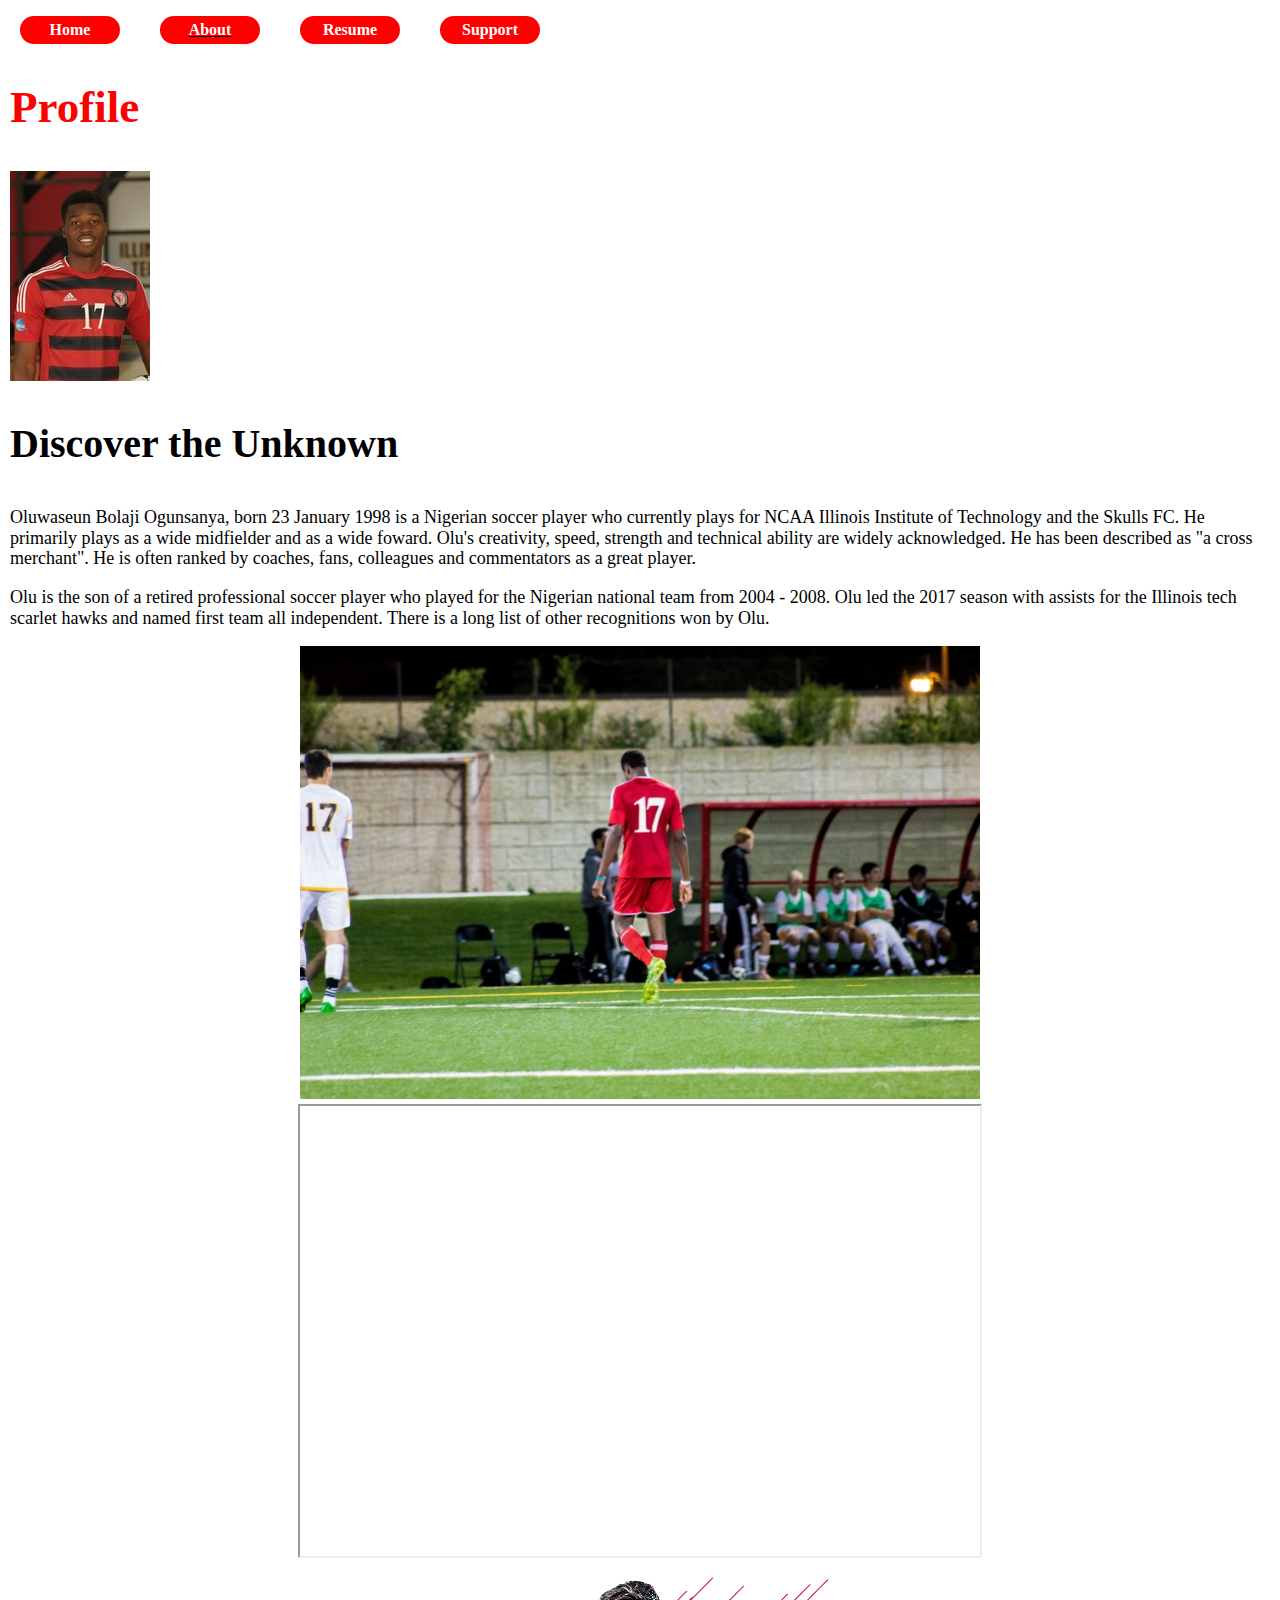
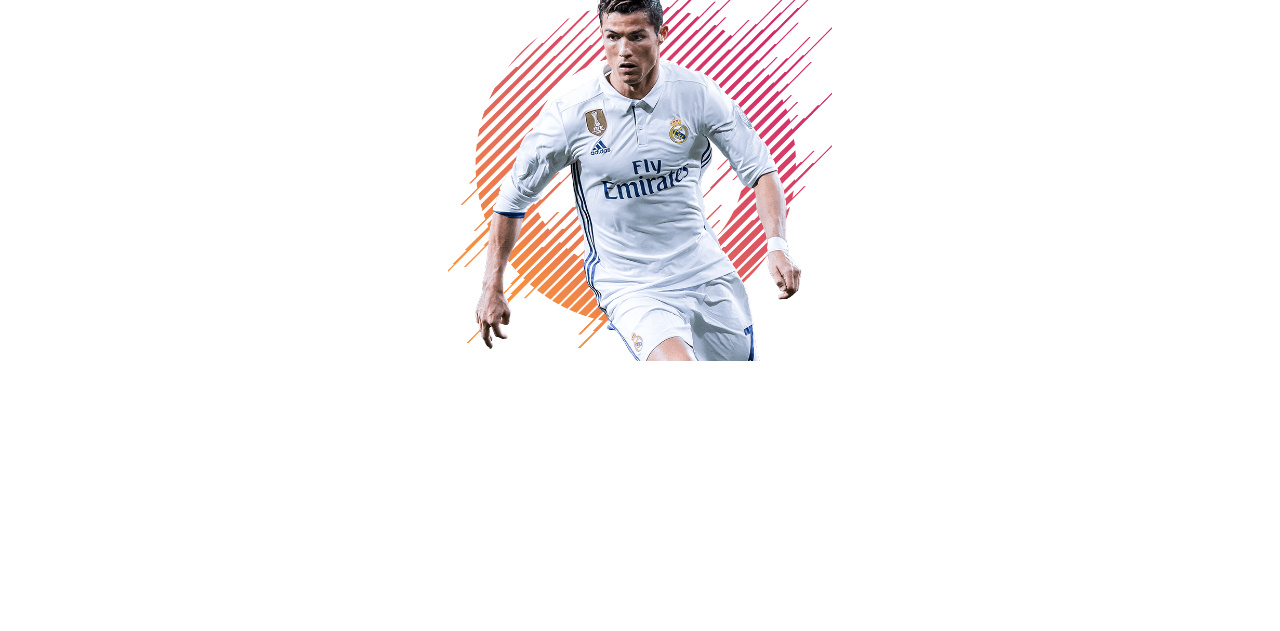
==== aboutme.html @ f6c2e813 "move the slider to the about page" ====
<!DOCTYPE html>
<html lang="en">
	<head>
		<meta charset="UTF-8">
		<title>Project 1 About</title>
		<link rel="stylesheet" href="cssstyles/normalize.css">
		<link rel="stylesheet" href="cssstyles/index.css">
		<script src="scripts/modernizr-2.6.1.min.js"></script>
		<script src="http://ajax.googleapis.com/ajax/libs/jquery/1.8.0/jquery.min.js"></script>
		<script src="lean-slider.js"></script>
		<link rel="stylesheet" href="lean-slider.css" type="text/css" />
    <link rel="stylesheet" href="sample-styles.css" type="text/css" />
	</head>

	<body>
	 <nav id="indexnav11">
		<ul>
			<li><a href="index.html" target="self">Home</a></li> 
			<li id="onpage"><a href="aboutme.html" target="self">About</a></li> 
			<li><a href="myresume.html" target="self">Resume</a></li> 
			<li><a href="mysupport.html" target="self">Support</a></li> 
		</ul>
	 </nav>  
		<section>
			<h2 id="pic"><strong>Profile</strong></h2>
			<img id="med" src="media/seun.jpg" alt="My picture"/>
			<h3 id="pics">Discover the Unknown</h3>
			<p id="pi">Oluwaseun Bolaji Ogunsanya, born 23 January 1998 is a Nigerian soccer player who currently plays for NCAA Illinois Institute of Technology and the Skulls FC. He primarily plays as a wide midfielder and as a wide foward. Olu's creativity, speed, strength and technical ability are widely acknowledged. He has been described as "a cross merchant". He is often ranked by coaches, fans, colleagues and commentators as a great player.</p>
			<p id="pi"> Olu is the son of a retired professional soccer player who played for the Nigerian national team from 2004 - 2008. Olu led the 2017 season with assists for the Illinois tech scarlet hawks and named first team all independent. There is a long list of other recognitions won by Olu. </p>
		</section>	

		<section>
		<img width="680" src="media/soccer01.jpg" alt="Second picture"/>
    <iframe allowfullscreen height="450" src="https://www.youtube.com/embed/h38C08nfYr0" width="680"></iframe>
    </section>
    		<div class="slider-wrapper">
			<div id="slider">
				<div class="slider1">
					<img src="media/ronaldo.png" title="Ronaldo" alt="Ronaldo" />
		  </div>
		  	<div class="slider2">
					<img src="media/mbappa.png" alt="Mbappa" />
		  </div>
		  	<div class="slider3">
					<img src="media/bruyne.png" alt="Bruyne" />
		  </div>
		  	<div class="slider4">
					<img src="media/hazard.png" alt="Hazard" />
		  </div>
		  	<div class="slider5">
					<img src="media/afcon.jpg" alt="what" />
		  </div>
		</div>
		<div id="slider-direction-nav"></div>
		<div id="slider-control-nav"></div>
   </div>




      <script type="text/javascript">
    $(document).ready(function() {
    	var slider = $('#slider').leanSlider({
    		directionNav: '#slider-direction-nav',
    		controlNav: '#slider-control-nav'
    	}) ;

    	$('#slider').click(function(evt){
    		alert('I was clicked');
    	})
    });
  </script>
	</body>
</html>
---- cssstyles/index.css ----
nav#indexnav ul {
	list-style-type: none;
	padding: 0;
	margin: 25;
	overflow: hidden;
}

nav#indexnav ul li {
	float: left;
	margin: 0 20px;
}

nav#indexnav ul li a {
	display: block;
	background-color: gray;
	color: #fff;
	font-weight: bold;
	text-decoration: none;
	text-align: center;
	width: 100px;
	padding: 5px 0px;
	border-radius: 30px; 
}

nav#indexnav ul li a:hover{
	background-color: orange;
}

nav#indexnav #onpage{
  text-decoration: underline;
}

#yel{
  font-family: cursive;
  text-align: center;
  font-size: 45px;
  color: orange;
}

#di{
  font-family:'Brush Script MT', cursive;
  text-align:  center;
  font-size: 40px;
  color: gray;
}

body{
		text-align: center;
}

nav#indexnav11 ul {
	list-style-type: none;
	padding: 0;
	margin: 25;
	overflow: hidden;
}

nav#indexnav11 ul li {
	float: left;
	margin: 0 20px;
}

nav#indexnav11 ul li a {
	display: block;
	background-color: red ;
	color: #fff;
	font-weight: bold;
	text-decoration: none;
	text-align: center;
	width: 100px;
	padding: 5px 0px;
	border-radius: 30px; 
}

nav#indexnav11 ul li a:hover{
	background-color: black;
}

nav#indexnav11 #onpage{
  text-decoration: underline;
}


#pic{
	text-align: left;
  font-family: cursive;
  text-align: left;
  font-size: 45px;
  color: red;
  padding: 0px 10px;
}

#med{
	display: block;
	margin-right: auto;
	padding: 0px 10px;
}

#pics{
  font-family:'Brush Script MT', cursive;
  text-align:  left;
  font-size: 40px;
  color: black;
  padding: 0px 10px;
}

#pi{
	font-family:'Vardana';
	 font-size: 18px;
	 text-align: left;
	 padding: 0px 10px;
}

#cur{
  font-family: cursive;
  text-align: center;
  font-size: 45px;
  color: orange;
}

#info{
	 font-family:'Vardana';
	 font-size: 18px;
	 text-align: center;
}

#wel{
  font-family: cursive;
  text-align: center;
  font-size: 45px;
  color: red;
}

#we{
  font-family:'Brush Script MT', cursive;
  text-align:  center;
  font-size: 40px;
  color: black;
}

#lets{
	float: right;
}
---- lean-slider.css ----
/*
 * Lean Slider v1.0.1
 * http://dev7studios.com/lean-slider
 *
 * Copyright 2012, Dev7studios
 * Free to use and abuse under the MIT license.
 * http://www.opensource.org/licenses/mit-license.php
 */

.lean-slider {
    position: relative;
    *zoom: 1;
}
.lean-slider:before,
.lean-slider:after {
    content: " ";
    display: table;
}
.lean-slider:after {
    clear: both;
}

.lean-slider-slide {
    float: left;
    width: 100%;
    margin-right: -100%;
    display: none;
}
.lean-slider-slide.current { display: block; }
---- sample-styles.css ----
/*
 * Lean Slider Sample Styles
 * http://dev7studios.com/lean-slider
 */
 

.lean-slider-slide {
    display: block;
    position: relative;
    opacity: 0;
    -webkit-transition: opacity 0.6s linear;
    -moz-transition: opacity 0.6s linear;
    -ms-transition: opacity 0.6s linear;
    -o-transition: opacity 0.6s linear;
    transition: opacity 0.6s linear;
}
.lean-slider-slide.current { opacity: 1; }
.lean-slider-slide img { 
    width: 30%; 
}

#slider-direction-nav {
    position: absolute;
    left: 0;
    top: 47%;
    width: 100%;
    -webkit-transition: opacity 0.2s linear;
    -moz-transition: opacity 0.2s linear;
    -ms-transition: opacity 0.2s linear;
    -o-transition: opacity 0.2s linear;
    transition: opacity 0.2s linear;
    opacity: 0.2;
}
.slider-wrapper:hover #slider-direction-nav { opacity: 1; }
#slider-direction-nav a {
    float: right;
    display: block;
    width: 26px;
    height: 107px;
    background: url(media/arrow.png) no-repeat 0 0;
    text-indent: -9999px;
}
#slider-direction-nav .lean-slider-next {
    float: left;
    background-position: 100% 0;
}

#slider-control-nav {
    position: absolute;
    left: 0;
    bottom: 10px;
    width: 100%;
    text-align: center;
    -webkit-transition: opacity 0.2s linear;
    -moz-transition: opacity 0.2s linear;
    -ms-transition: opacity 0.2s linear;
    -o-transition: opacity 0.2s linear;
    transition: opacity 0.2s linear;
    opacity: 0.2;
}
.slider-wrapper:hover #slider-control-nav { opacity: 1; }
#slider-control-nav  {
    width: 14px;
    height: 104px;
    background: url(media/arrow.png) no-repeat 0 0;
    text-indent: -9999px;
    margin: 0 3px;
    -webkit-transition: none;
    -moz-transition: none;
    -ms-transition: none;
    -o-transition: none;
    transition: none;
}
#slider-control-nav a.active { background-position: 100% 0; }

/* Smartphones (portrait and landscape) ----------- */
@media only screen 
and (min-device-width : 320px) 
and (max-width : 480px) {

    #slider-direction-nav,
	#slider-control-nav { opacity: 1; }

}

/* iPads (portrait and landscape) ----------- */
@media only screen 
and (min-device-width : 768px) 
and (max-device-width : 1024px) {
	
	#slider-direction-nav,
	#slider-control-nav { opacity: 1; }

}
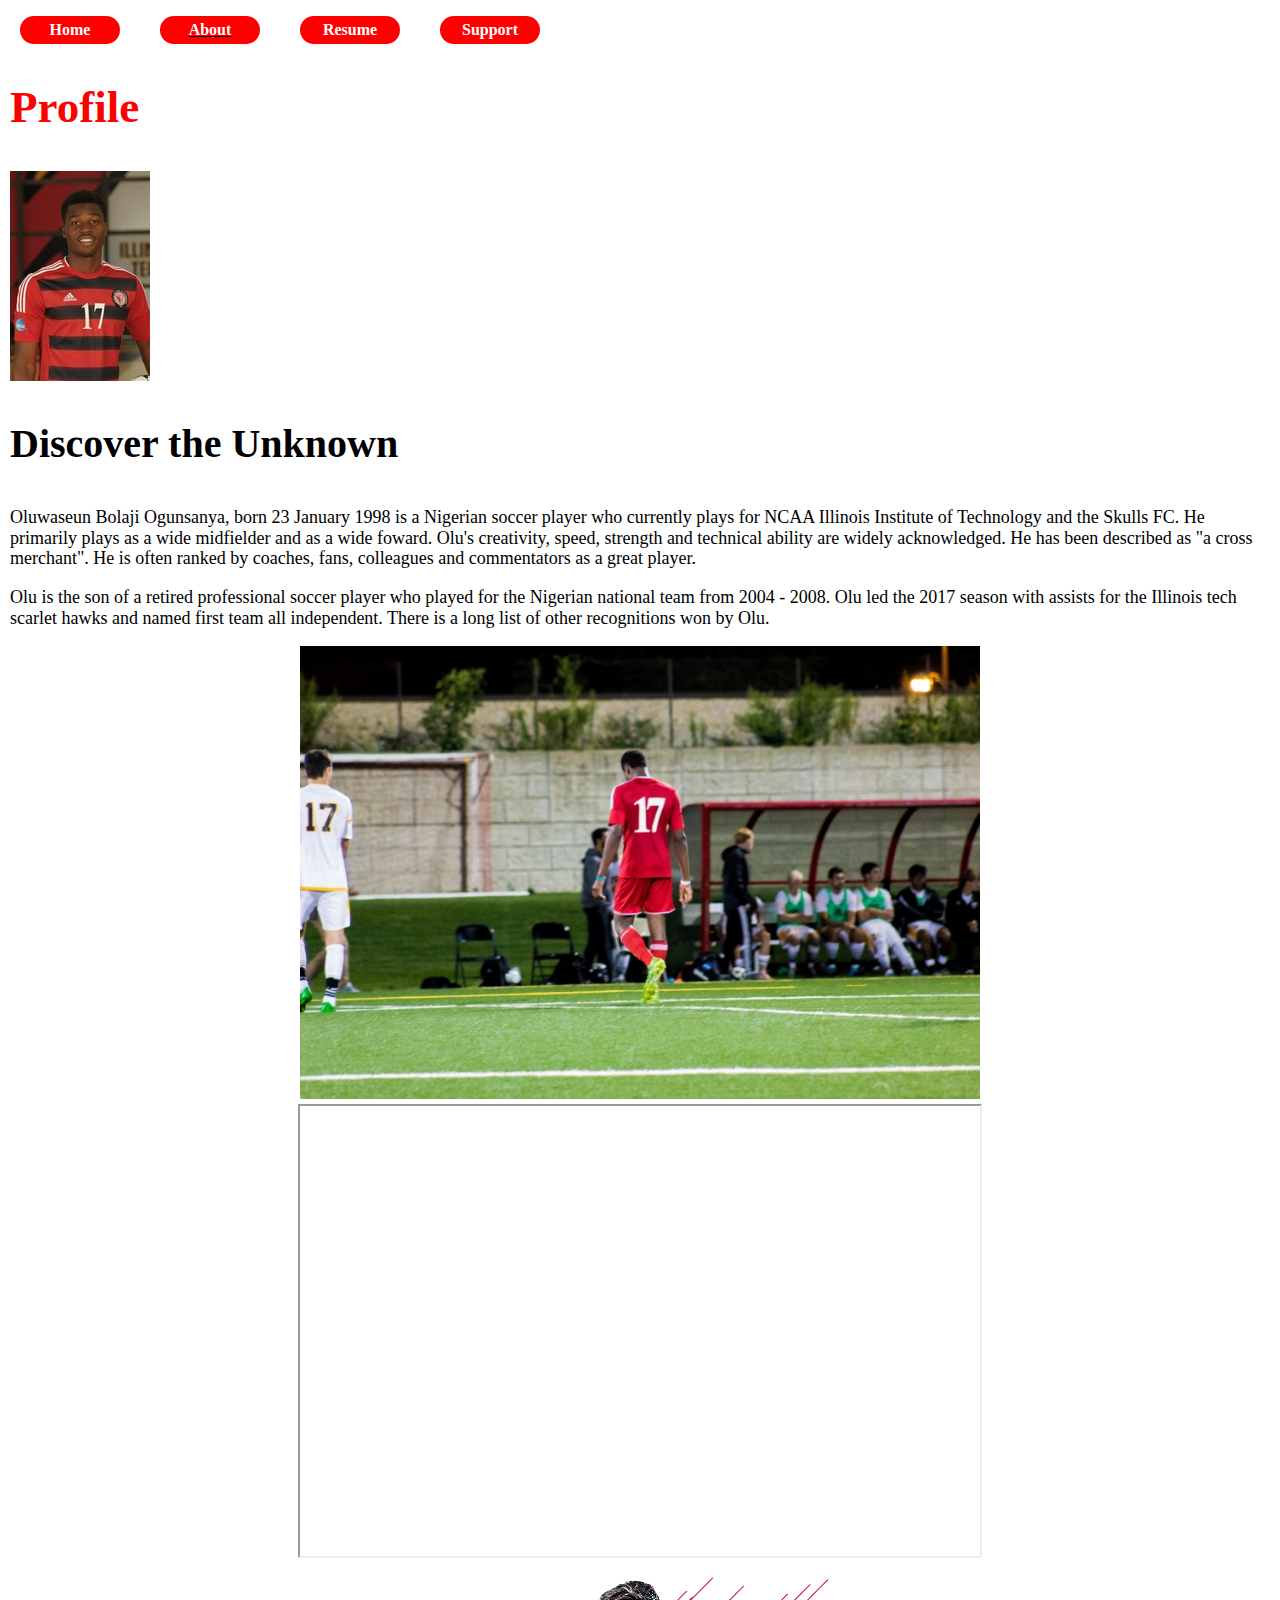
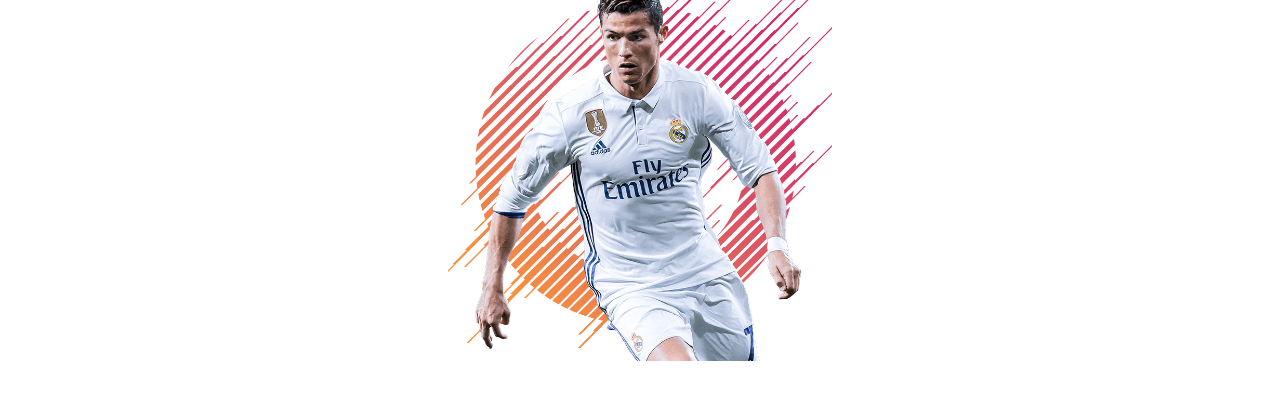
==== commit 7656b5af: "included image" ====
--- a/aboutme.html
+++ b/aboutme.html
@@ -36,7 +36,10 @@
     		<div class="slider-wrapper">
 			<div id="slider">
 				<div class="slider1">
-					<img src="media/ronaldo.png" title="Ronaldo" alt="Ronaldo" />
+					<img src="media/ronaldo.png" alt="Ronaldo" />
+		  </div>
+		  <div class="slider5">
+					<img src="media/neymar.png" alt="Neymar" />
 		  </div>
 		  	<div class="slider2">
 					<img src="media/mbappa.png" alt="Mbappa" />
@@ -46,9 +49,6 @@
 		  </div>
 		  	<div class="slider4">
 					<img src="media/hazard.png" alt="Hazard" />
-		  </div>
-		  	<div class="slider5">
-					<img src="media/afcon.jpg" alt="what" />
 		  </div>
 		</div>
 		<div id="slider-direction-nav"></div>
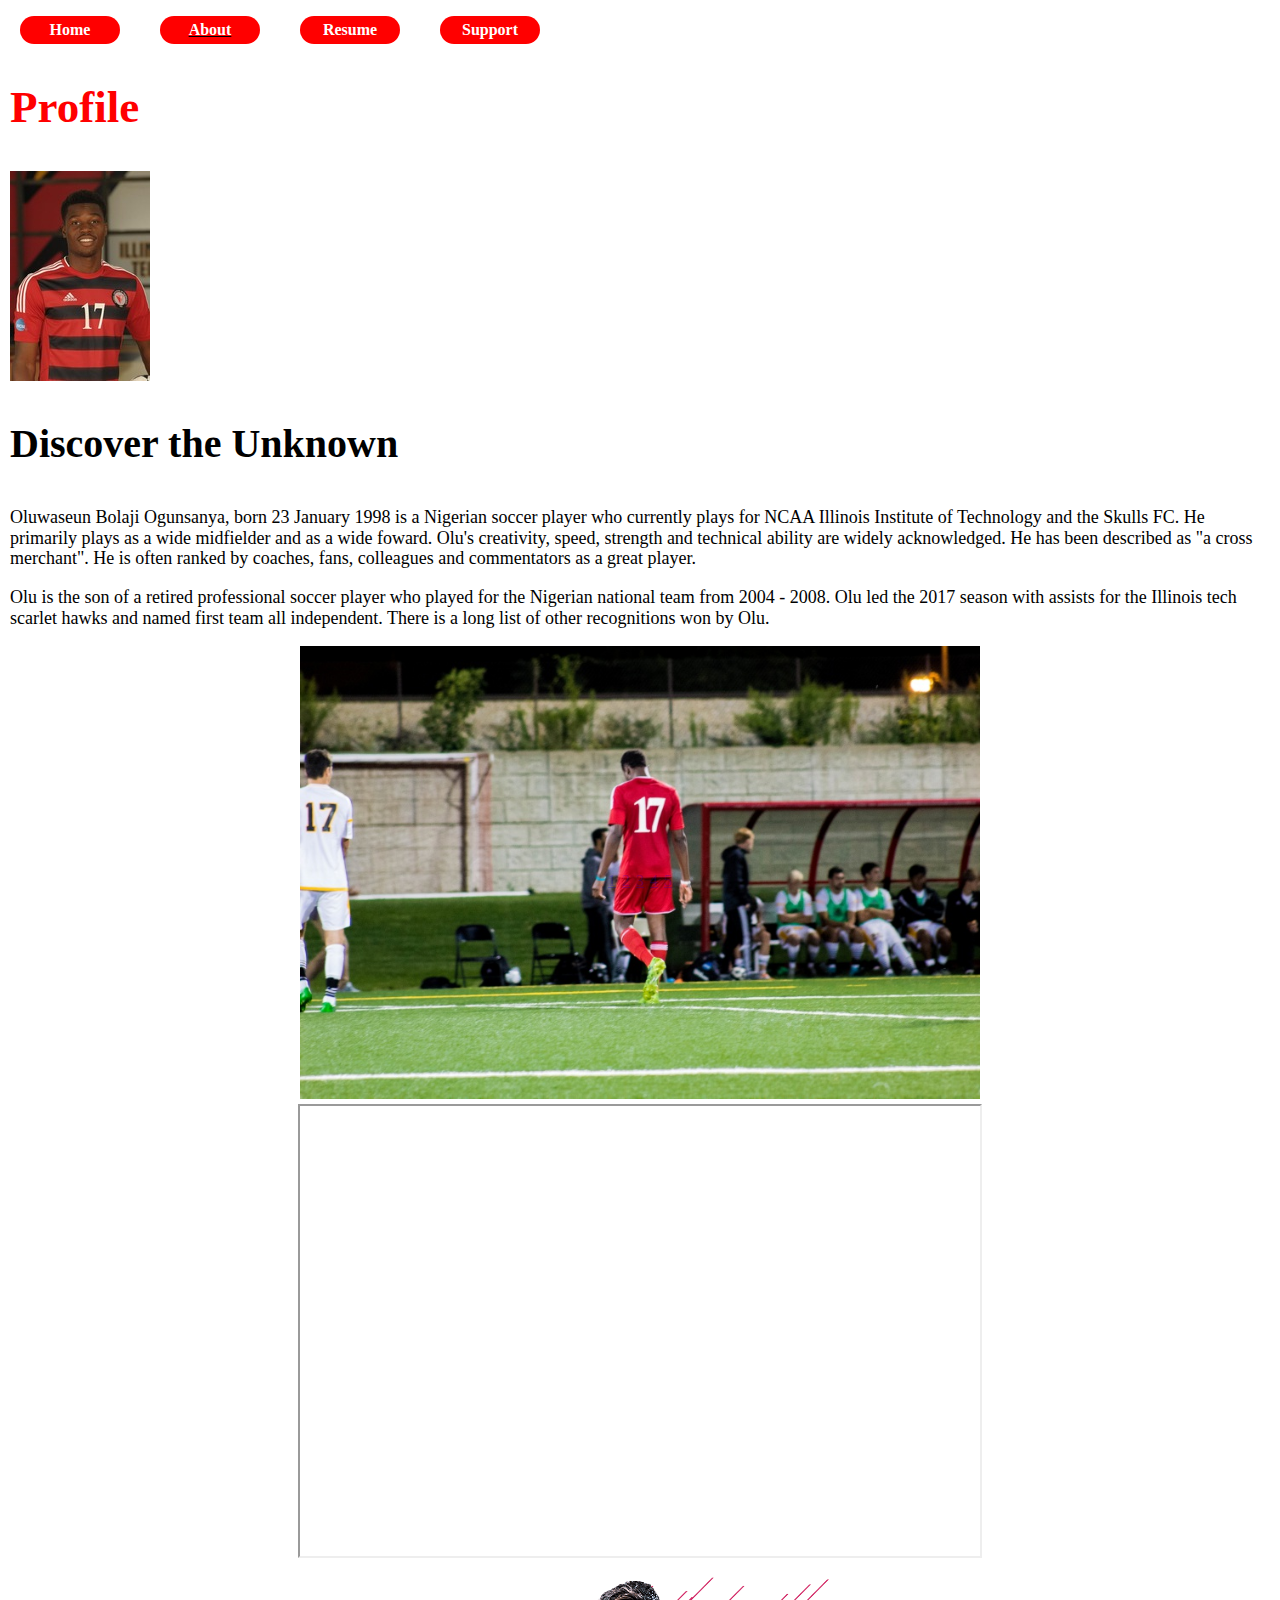
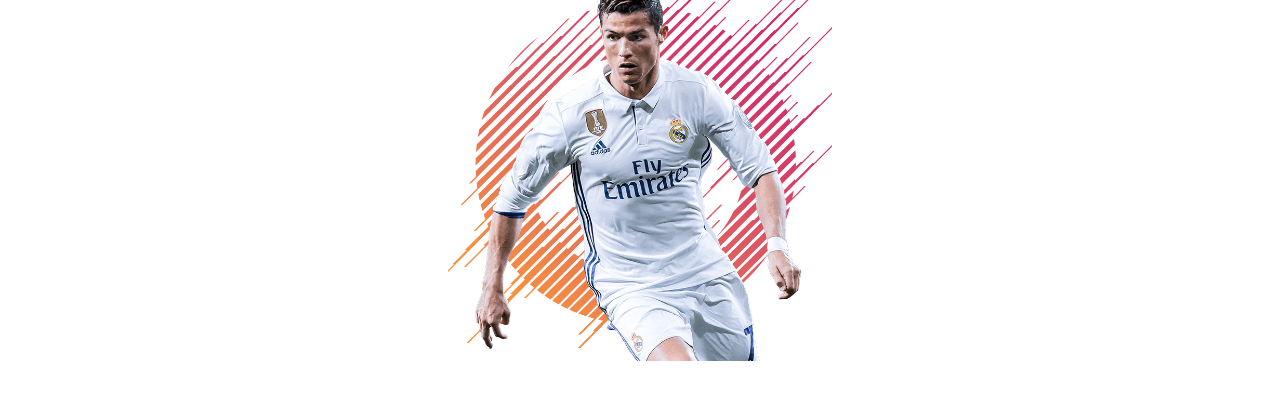
==== commit 5e4cf627: "Added css to the nav to change shape on hover" ====
--- a/aboutme.html
+++ b/aboutme.html
@@ -36,19 +36,19 @@
     		<div class="slider-wrapper">
 			<div id="slider">
 				<div class="slider1">
-					<img src="media/ronaldo.png" alt="Ronaldo" />
+					<img src="media/ronaldo.png" title="Ronaldo" alt="Ronaldo" />
 		  </div>
-		  <div class="slider5">
-					<img src="media/neymar.png" alt="Neymar" />
-		  </div>
-		  	<div class="slider2">
-					<img src="media/mbappa.png" alt="Mbappa" />
+		  <div class="slider2">
+					<img src="media/neymar.png" title="Neymar" alt="Neymar" />
 		  </div>
 		  	<div class="slider3">
-					<img src="media/bruyne.png" alt="Bruyne" />
+					<img src="media/mbappa.png" title="Mbappe" alt="Mbappa" />
 		  </div>
 		  	<div class="slider4">
-					<img src="media/hazard.png" alt="Hazard" />
+					<img src="media/bruyne.png" title="Bruyne" alt="Bruyne" />
+		  </div>
+		  	<div class="slider5">
+					<img src="media/hazard.png" title="Hazard" alt="Hazard" />
 		  </div>
 		</div>
 		<div id="slider-direction-nav"></div>
@@ -56,9 +56,7 @@
    </div>
 
 
-
-
-      <script type="text/javascript">
+    <script type="text/javascript">
     $(document).ready(function() {
     	var slider = $('#slider').leanSlider({
     		directionNav: '#slider-direction-nav',
--- a/cssstyles/index.css
+++ b/cssstyles/index.css
@@ -24,11 +24,15 @@
 
 nav#indexnav ul li a:hover{
 	background-color: orange;
+	transition-property: background color, width;
+	transition-duration: 1.2s;
+	-webkit-transform: scale(1.1) skewX(24deg);
 }
 
 nav#indexnav #onpage{
   text-decoration: underline;
 }
+
 
 #yel{
   font-family: cursive;
@@ -74,6 +78,9 @@
 
 nav#indexnav11 ul li a:hover{
 	background-color: black;
+	transition-property: background color, width;
+	transition-duration: 1.2s;
+	-webkit-transform: scale(1.1) skewX(24deg);
 }
 
 nav#indexnav11 #onpage{
--- a/sample-styles.css
+++ b/sample-styles.css
@@ -3,7 +3,8 @@
  * http://dev7studios.com/lean-slider
  */
  
-
+#slider img {
+}
 .lean-slider-slide {
     display: block;
     position: relative;
@@ -59,7 +60,7 @@
     opacity: 0.2;
 }
 .slider-wrapper:hover #slider-control-nav { opacity: 1; }
-#slider-control-nav  {
+#slider-control-nav a {
     width: 14px;
     height: 104px;
     background: url(media/arrow.png) no-repeat 0 0;
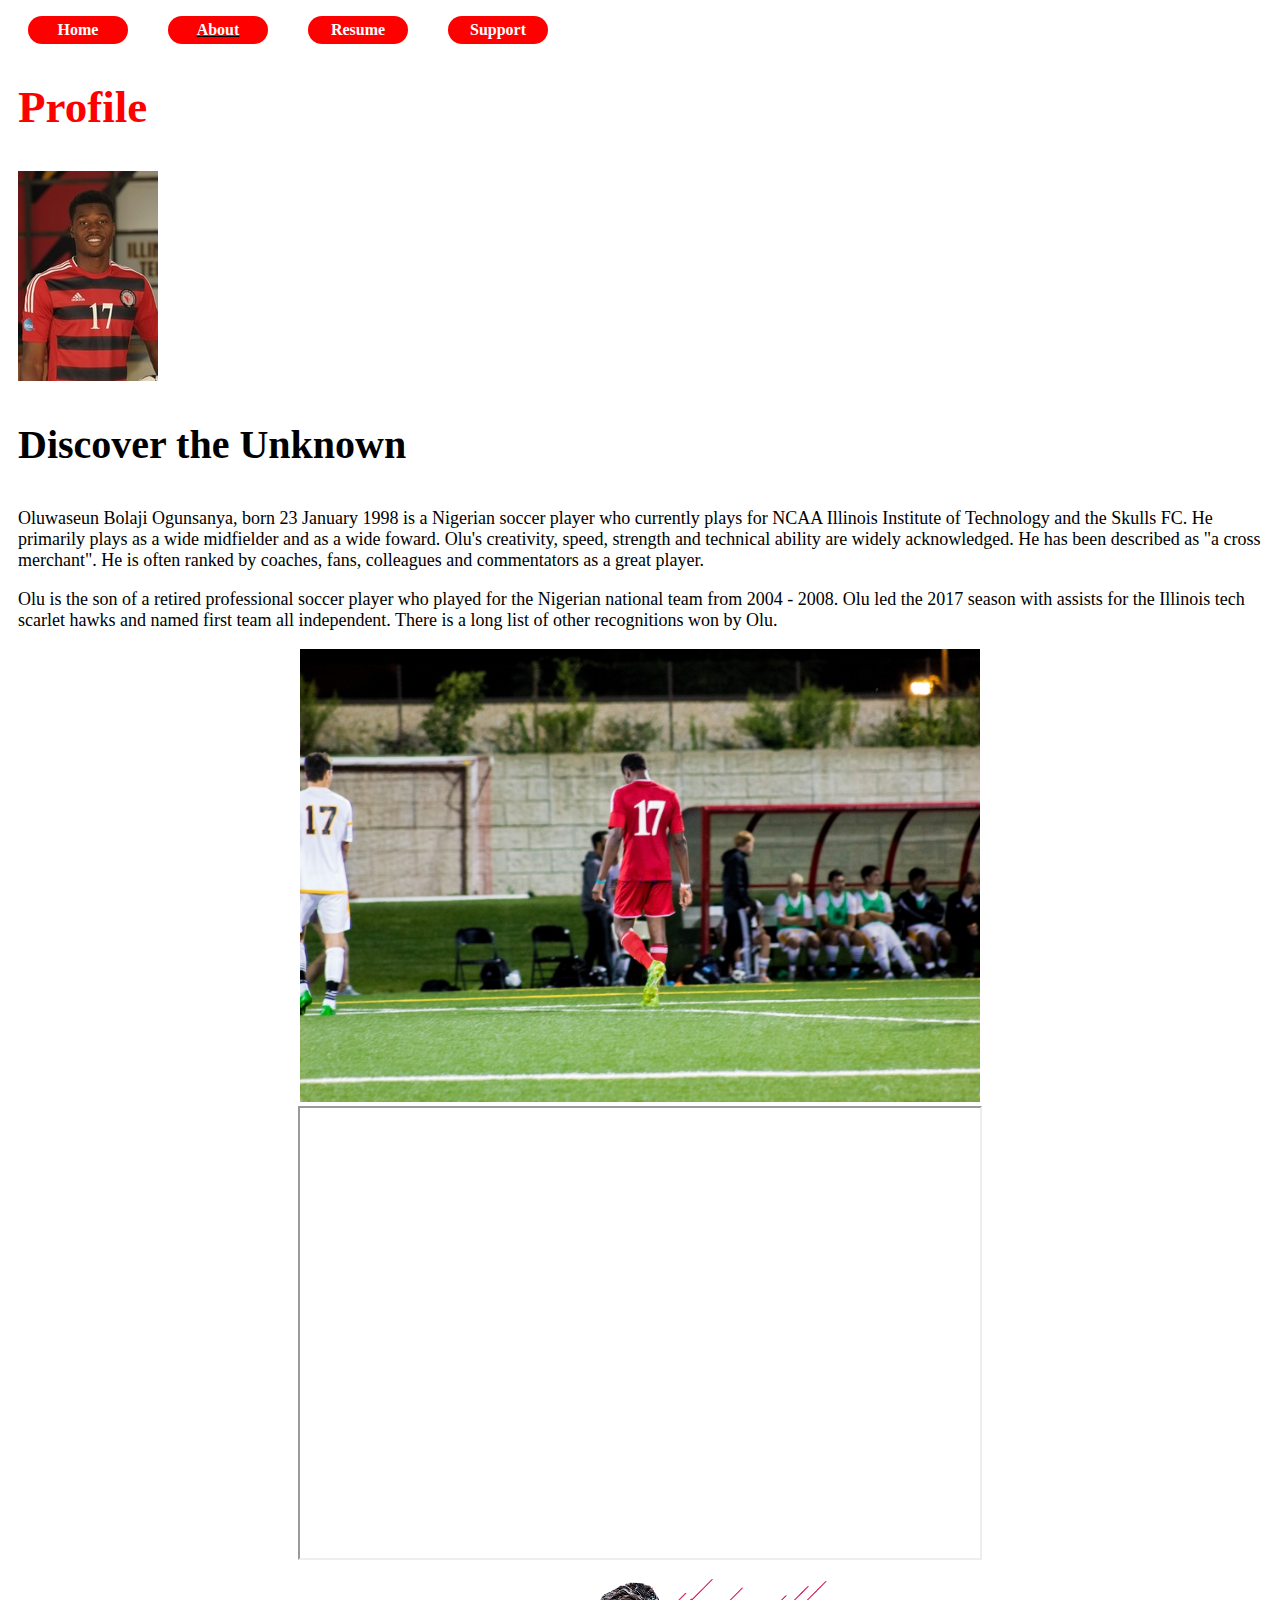
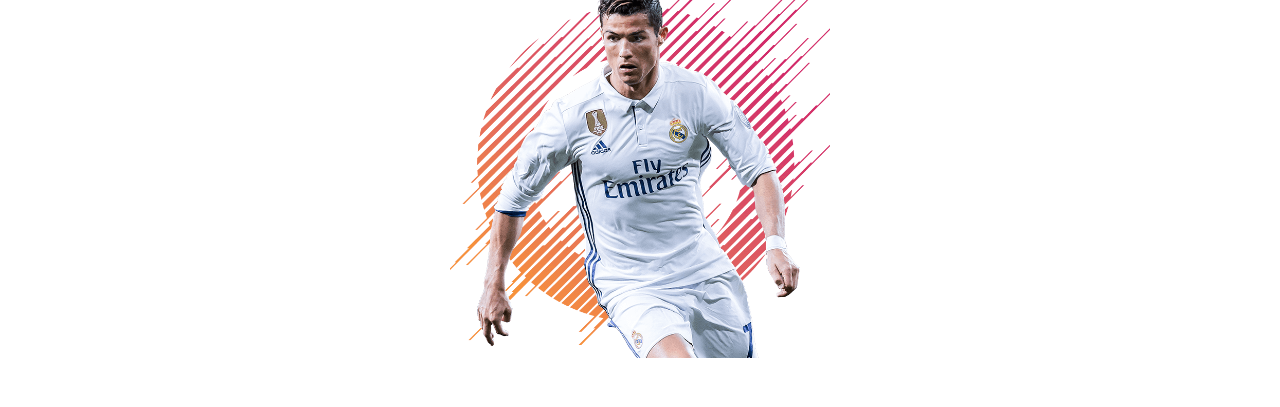
==== commit 4834f479: "deleting the normalize css to see if that is the problem" ====
--- a/aboutme.html
+++ b/aboutme.html
@@ -1,74 +1,66 @@
 <!DOCTYPE html>
 <html lang="en">
-	<head>
-		<meta charset="UTF-8">
-		<title>Project 1 About</title>
-		<link rel="stylesheet" href="cssstyles/normalize.css">
-		<link rel="stylesheet" href="cssstyles/index.css">
-		<script src="scripts/modernizr-2.6.1.min.js"></script>
-		<script src="http://ajax.googleapis.com/ajax/libs/jquery/1.8.0/jquery.min.js"></script>
-		<script src="lean-slider.js"></script>
-		<link rel="stylesheet" href="lean-slider.css" type="text/css" />
-    <link rel="stylesheet" href="sample-styles.css" type="text/css" />
-	</head>
+<head>
+  <meta charset="UTF-8">
+  <title>Project 1 About</title>
+  <link href="cssstyles/index.css" rel="stylesheet">
+  <script src="scripts/modernizr-2.6.1.min.js">
+  </script>
+  <script src="http://ajax.googleapis.com/ajax/libs/jquery/1.8.0/jquery.min.js">
+  </script>
+  <script src="scripts/lean-slider.js">
+  </script>
+  <link href="cssstyles/lean-slider.css" rel="stylesheet" type="text/css">
+  <link href="cssstyles/sample-styles.css" rel="stylesheet" type="text/css">
+</head>
+<body>
+  <nav id="indexnav11">
+    <ul>
+      <li>
+        <a href="index.html" target="self">Home</a>
+      </li>
+      <li id="onpage">
+        <a href="aboutme.html" target="self">About</a>
+      </li>
+      <li>
+        <a href="myresume.html" target="self">Resume</a>
+      </li>
+      <li>
+        <a href="mysupport.html" target="self">Support</a>
+      </li>
+    </ul>
+  </nav>
+  <section>
+    <h2 id="pic"><strong>Profile</strong></h2><img alt="My picture" id="med" src="media/seun.jpg">
+    <h3 id="pics">Discover the Unknown</h3>
+    <p id="pi">Oluwaseun Bolaji Ogunsanya, born 23 January 1998 is a Nigerian soccer player who currently plays for NCAA Illinois Institute of Technology and the Skulls FC. He primarily plays as a wide midfielder and as a wide foward. Olu's creativity, speed, strength and technical ability are widely acknowledged. He has been described as "a cross merchant". He is often ranked by coaches, fans, colleagues and commentators as a great player.</p>
+    <p id="pi">Olu is the son of a retired professional soccer player who played for the Nigerian national team from 2004 - 2008. Olu led the 2017 season with assists for the Illinois tech scarlet hawks and named first team all independent. There is a long list of other recognitions won by Olu.</p>
+  </section>
+  <section>
+    <img alt="Second picture" src="media/soccer01.jpg" width="680"> <iframe allowfullscreen height="450" src="https://www.youtube.com/embed/h38C08nfYr0" width="680"></iframe>
+  </section>
+  <div class="slider-wrapper">
+    <div id="slider">
+      <div class="slider1"><img alt="Ronaldo" src="media/ronaldo.png" title="Ronaldo"></div>
+      <div class="slider2"><img alt="Neymar" src="media/neymar.png" title="Neymar"></div>
+      <div class="slider3"><img alt="Mbappa" src="media/mbappa.png" title="Mbappe"></div>
+      <div class="slider4"><img alt="Bruyne" src="media/bruyne.png" title="Bruyne"></div>
+      <div class="slider5"><img alt="Hazard" src="media/hazard.png" title="Hazard"></div>
+    </div>
+    <div id="slider-direction-nav"></div>
+    <div id="slider-control-nav"></div>
+  </div>
+  <script type="text/javascript">
+    $(document).ready(function() {
+        var slider = $('#slider').leanSlider({
+            directionNav: '#slider-direction-nav',
+            controlNav: '#slider-control-nav'
+        }) ;
 
-	<body>
-	 <nav id="indexnav11">
-		<ul>
-			<li><a href="index.html" target="self">Home</a></li> 
-			<li id="onpage"><a href="aboutme.html" target="self">About</a></li> 
-			<li><a href="myresume.html" target="self">Resume</a></li> 
-			<li><a href="mysupport.html" target="self">Support</a></li> 
-		</ul>
-	 </nav>  
-		<section>
-			<h2 id="pic"><strong>Profile</strong></h2>
-			<img id="med" src="media/seun.jpg" alt="My picture"/>
-			<h3 id="pics">Discover the Unknown</h3>
-			<p id="pi">Oluwaseun Bolaji Ogunsanya, born 23 January 1998 is a Nigerian soccer player who currently plays for NCAA Illinois Institute of Technology and the Skulls FC. He primarily plays as a wide midfielder and as a wide foward. Olu's creativity, speed, strength and technical ability are widely acknowledged. He has been described as "a cross merchant". He is often ranked by coaches, fans, colleagues and commentators as a great player.</p>
-			<p id="pi"> Olu is the son of a retired professional soccer player who played for the Nigerian national team from 2004 - 2008. Olu led the 2017 season with assists for the Illinois tech scarlet hawks and named first team all independent. There is a long list of other recognitions won by Olu. </p>
-		</section>	
-
-		<section>
-		<img width="680" src="media/soccer01.jpg" alt="Second picture"/>
-    <iframe allowfullscreen height="450" src="https://www.youtube.com/embed/h38C08nfYr0" width="680"></iframe>
-    </section>
-    		<div class="slider-wrapper">
-			<div id="slider">
-				<div class="slider1">
-					<img src="media/ronaldo.png" title="Ronaldo" alt="Ronaldo" />
-		  </div>
-		  <div class="slider2">
-					<img src="media/neymar.png" title="Neymar" alt="Neymar" />
-		  </div>
-		  	<div class="slider3">
-					<img src="media/mbappa.png" title="Mbappe" alt="Mbappa" />
-		  </div>
-		  	<div class="slider4">
-					<img src="media/bruyne.png" title="Bruyne" alt="Bruyne" />
-		  </div>
-		  	<div class="slider5">
-					<img src="media/hazard.png" title="Hazard" alt="Hazard" />
-		  </div>
-		</div>
-		<div id="slider-direction-nav"></div>
-		<div id="slider-control-nav"></div>
-   </div>
-
-
-    <script type="text/javascript">
-    $(document).ready(function() {
-    	var slider = $('#slider').leanSlider({
-    		directionNav: '#slider-direction-nav',
-    		controlNav: '#slider-control-nav'
-    	}) ;
-
-    	$('#slider').click(function(evt){
-    		alert('I was clicked');
-    	})
+        $('#slider').click(function(evt){
+            alert('I was clicked');
+        })
     });
   </script>
-	</body>
-</html>
-
-	+</body>
+</html>--- a/cssstyles/lean-slider.css
+++ b/cssstyles/lean-slider.css
@@ -0,0 +1,29 @@
+/*
+ * Lean Slider v1.0.1
+ * http://dev7studios.com/lean-slider
+ *
+ * Copyright 2012, Dev7studios
+ * Free to use and abuse under the MIT license.
+ * http://www.opensource.org/licenses/mit-license.php
+ */
+
+.lean-slider {
+    position: relative;
+    *zoom: 1;
+}
+.lean-slider:before,
+.lean-slider:after {
+    content: " ";
+    display: table;
+}
+.lean-slider:after {
+    clear: both;
+}
+
+.lean-slider-slide {
+    float: left;
+    width: 100%;
+    margin-right: -100%;
+    display: none;
+}
+.lean-slider-slide.current { display: block; }--- a/cssstyles/sample-styles.css
+++ b/cssstyles/sample-styles.css
@@ -0,0 +1,95 @@
+/*
+ * Lean Slider Sample Styles
+ * http://dev7studios.com/lean-slider
+ */
+ 
+#slider img {
+}
+.lean-slider-slide {
+    display: block;
+    position: relative;
+    opacity: 0;
+    -webkit-transition: opacity 0.6s linear;
+    -moz-transition: opacity 0.6s linear;
+    -ms-transition: opacity 0.6s linear;
+    -o-transition: opacity 0.6s linear;
+    transition: opacity 0.6s linear;
+}
+.lean-slider-slide.current { opacity: 1; }
+.lean-slider-slide img { 
+    width: 30%; 
+}
+
+#slider-direction-nav {
+    position: absolute;
+    left: 0;
+    top: 47%;
+    width: 100%;
+    -webkit-transition: opacity 0.2s linear;
+    -moz-transition: opacity 0.2s linear;
+    -ms-transition: opacity 0.2s linear;
+    -o-transition: opacity 0.2s linear;
+    transition: opacity 0.2s linear;
+    opacity: 0.2;
+}
+.slider-wrapper:hover #slider-direction-nav { opacity: 1; }
+#slider-direction-nav a {
+    float: right;
+    display: block;
+    width: 26px;
+    height: 107px;
+    background: url(media/arrow.png) no-repeat 0 0;
+    text-indent: -9999px;
+}
+#slider-direction-nav .lean-slider-next {
+    float: left;
+    background-position: 100% 0;
+}
+
+#slider-control-nav {
+    position: absolute;
+    left: 0;
+    bottom: 10px;
+    width: 100%;
+    text-align: center;
+    -webkit-transition: opacity 0.2s linear;
+    -moz-transition: opacity 0.2s linear;
+    -ms-transition: opacity 0.2s linear;
+    -o-transition: opacity 0.2s linear;
+    transition: opacity 0.2s linear;
+    opacity: 0.2;
+}
+.slider-wrapper:hover #slider-control-nav { opacity: 1; }
+#slider-control-nav a {
+    width: 14px;
+    height: 104px;
+    background: url(media/arrow.png) no-repeat 0 0;
+    text-indent: -9999px;
+    margin: 0 3px;
+    -webkit-transition: none;
+    -moz-transition: none;
+    -ms-transition: none;
+    -o-transition: none;
+    transition: none;
+}
+#slider-control-nav a.active { background-position: 100% 0; }
+
+/* Smartphones (portrait and landscape) ----------- */
+@media only screen 
+and (min-device-width : 320px) 
+and (max-width : 480px) {
+
+    #slider-direction-nav,
+	#slider-control-nav { opacity: 1; }
+
+}
+
+/* iPads (portrait and landscape) ----------- */
+@media only screen 
+and (min-device-width : 768px) 
+and (max-device-width : 1024px) {
+	
+	#slider-direction-nav,
+	#slider-control-nav { opacity: 1; }
+
+}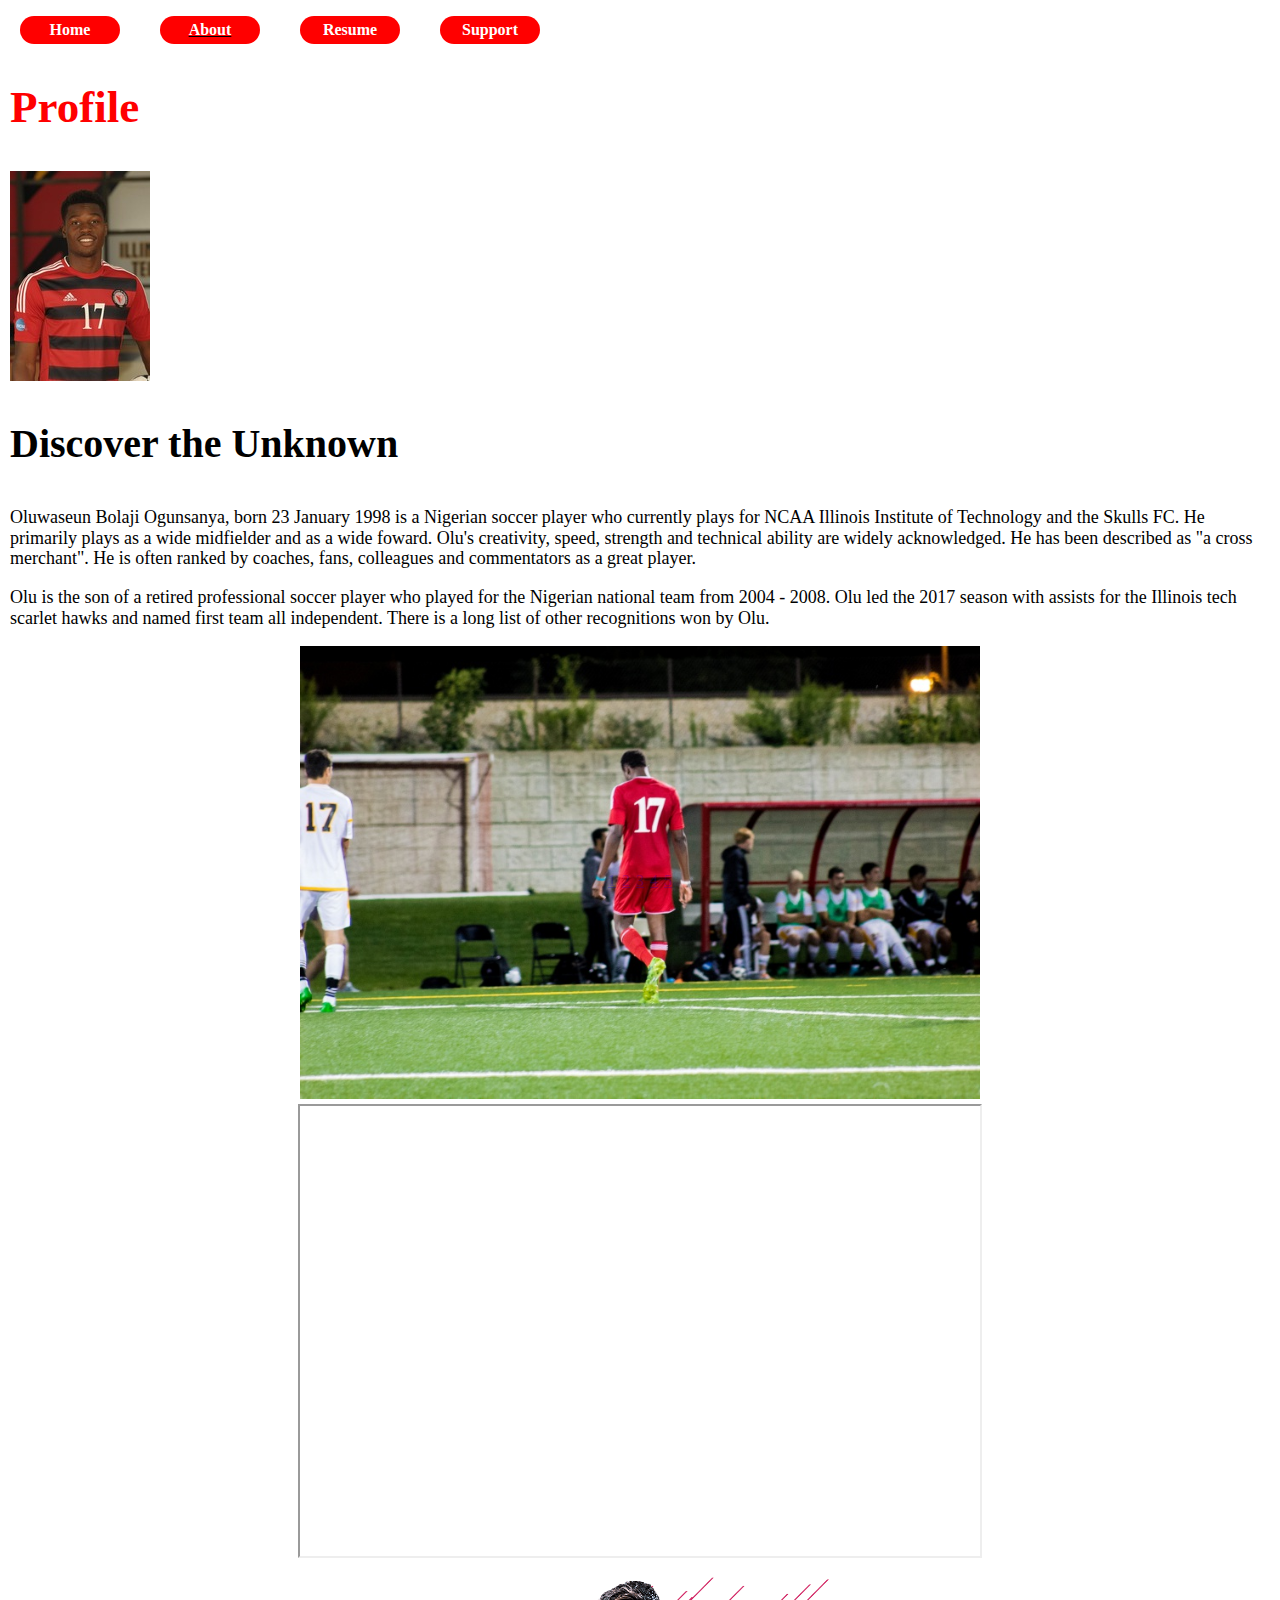
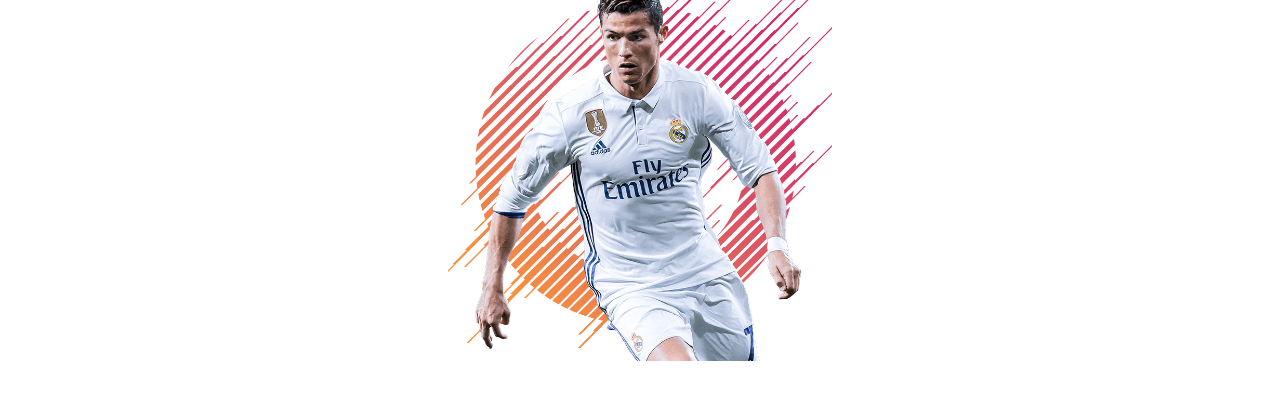
==== commit ab0a7f48: "fixing the slider" ====
--- a/aboutme.html
+++ b/aboutme.html
@@ -3,10 +3,11 @@
 <head>
   <meta charset="UTF-8">
   <title>Project 1 About</title>
+  <link href="cssstyles/normalize.css" rel="stylesheet">
   <link href="cssstyles/index.css" rel="stylesheet">
   <script src="scripts/modernizr-2.6.1.min.js">
   </script>
-  <script src="http://ajax.googleapis.com/ajax/libs/jquery/1.8.0/jquery.min.js">
+  <script src="https://ajax.googleapis.com/ajax/libs/jquery/1.8.0/jquery.min.js">
   </script>
   <script src="scripts/lean-slider.js">
   </script>
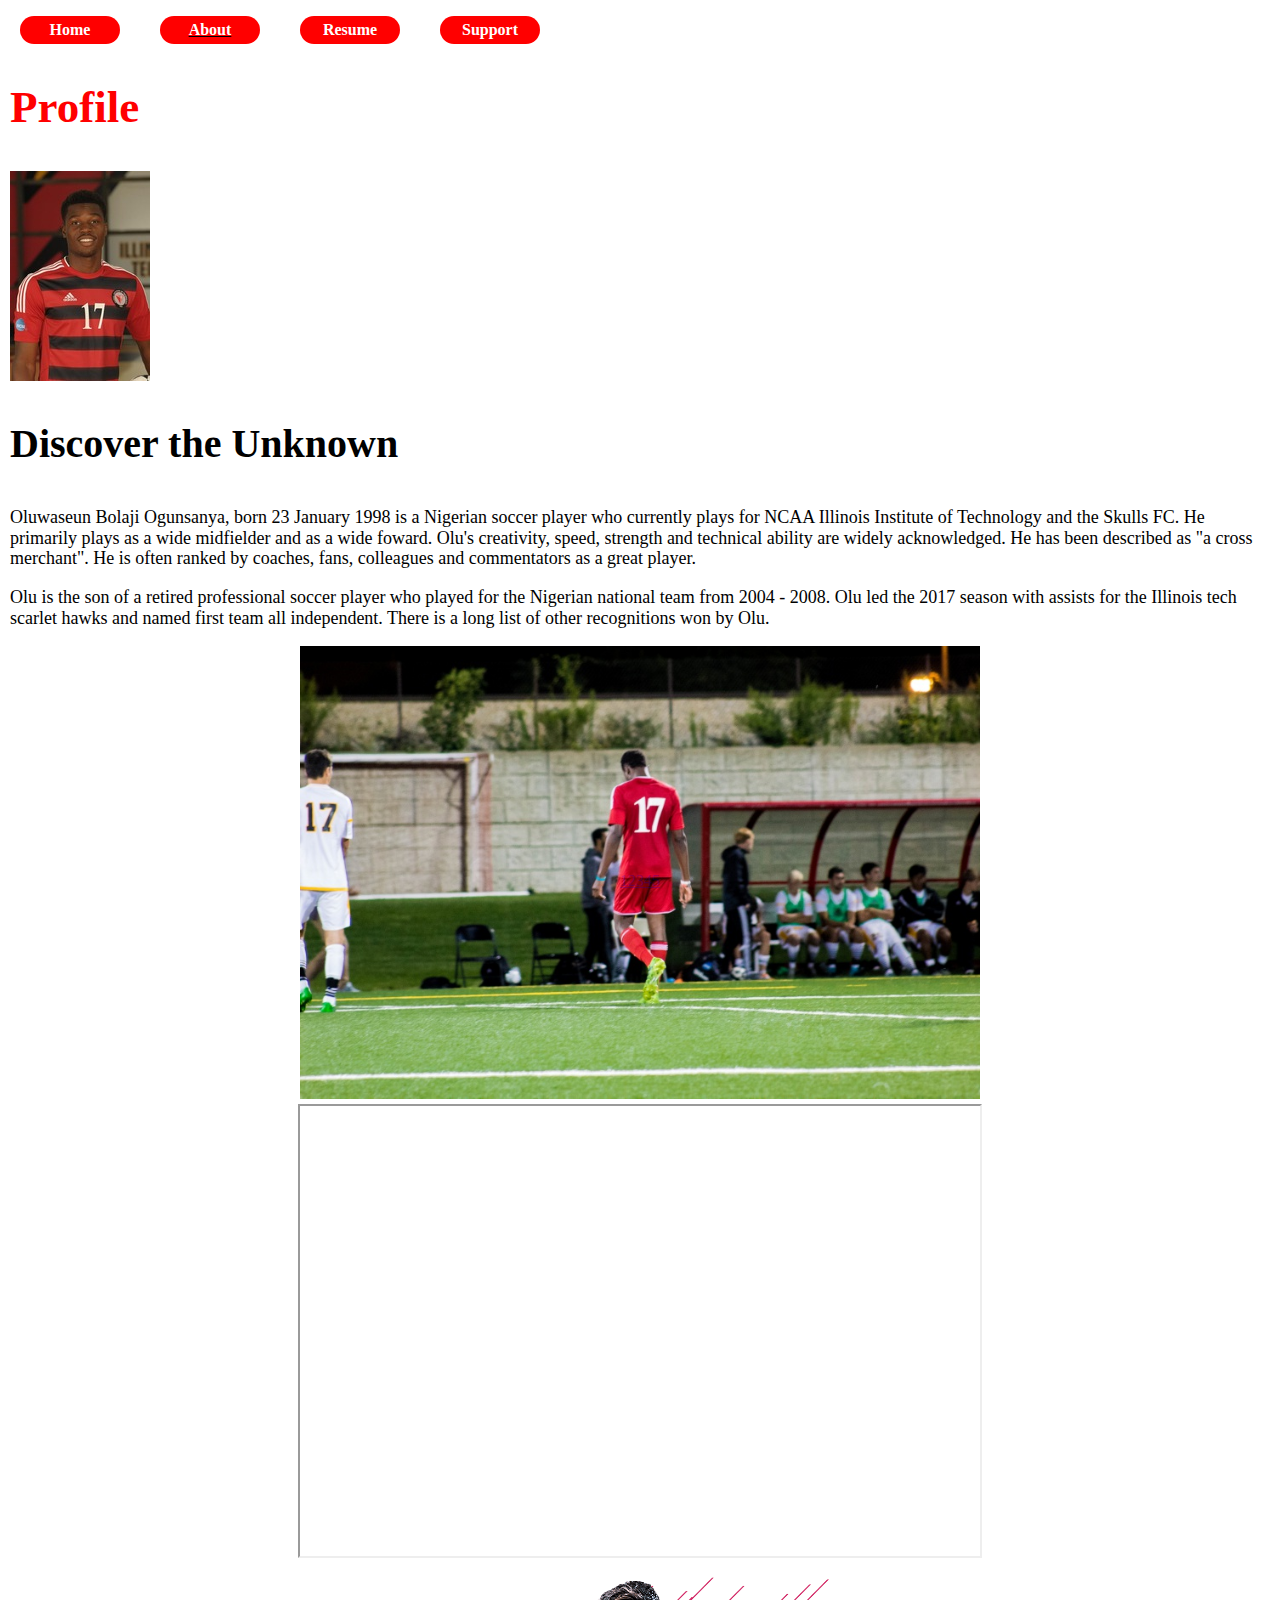
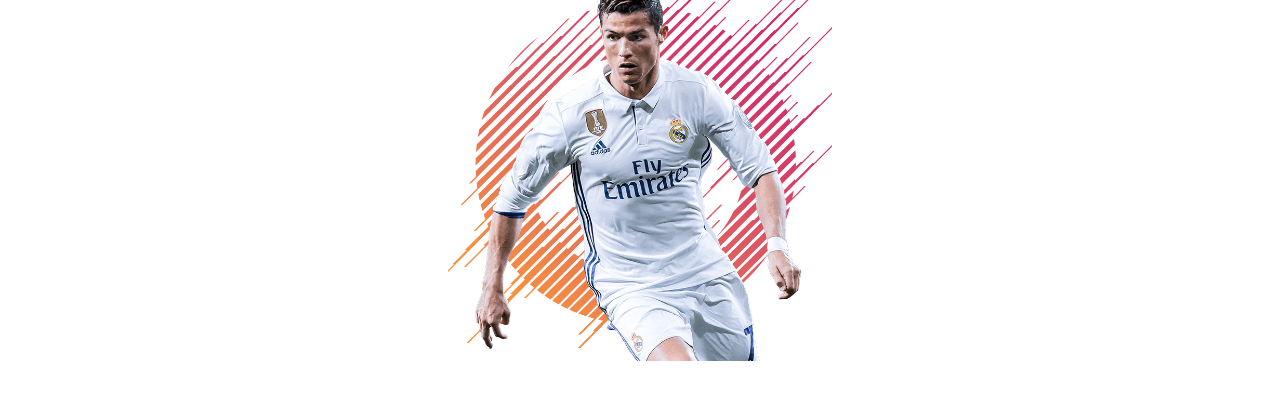
==== commit 78f6e088: "put the css in one file except for the reset" ====
--- a/aboutme.html
+++ b/aboutme.html
@@ -11,8 +11,6 @@
   </script>
   <script src="scripts/lean-slider.js">
   </script>
-  <link href="cssstyles/lean-slider.css" rel="stylesheet" type="text/css">
-  <link href="cssstyles/sample-styles.css" rel="stylesheet" type="text/css">
 </head>
 <body>
   <nav id="indexnav11">
--- a/cssstyles/index.css
+++ b/cssstyles/index.css
@@ -147,4 +147,119 @@
 
 #lets{
 	float: right;
+}
+
+
+/*
+ * Lean Slider v1.0.1
+ * http://dev7studios.com/lean-slider
+ *
+ * Copyright 2012, Dev7studios
+ * Free to use and abuse under the MIT license.
+ * http://www.opensource.org/licenses/mit-license.php
+ */
+
+.lean-slider {
+    position: relative;
+    *zoom: 1;
+}
+.lean-slider:before,
+.lean-slider:after {
+    content: " ";
+    display: table;
+}
+.lean-slider:after {
+    clear: both;
+}
+
+.lean-slider-slide {
+    float: left;
+    width: 100%;
+    margin-right: -100%;
+    display: none;
+}
+.lean-slider-slide.current { display: block; }
+
+/*
+ * Lean Slider Sample Styles
+ * http://dev7studios.com/lean-slider
+ */
+ 
+#slider img {
+}
+.lean-slider-slide {
+    display: block;
+    position: relative;
+    opacity: 0;
+    -webkit-transition: opacity 0.6s linear;
+    -moz-transition: opacity 0.6s linear;
+    -ms-transition: opacity 0.6s linear;
+    -o-transition: opacity 0.6s linear;
+    transition: opacity 0.6s linear;
+}
+.lean-slider-slide.current { opacity: 1; }
+.lean-slider-slide img { 
+    width: 30%; 
+}
+
+#slider-direction-nav {
+    position: absolute;
+    left: 0;
+    top: 47%;
+    width: 100%;
+    -webkit-transition: opacity 0.2s linear;
+    -moz-transition: opacity 0.2s linear;
+    -ms-transition: opacity 0.2s linear;
+    -o-transition: opacity 0.2s linear;
+    transition: opacity 0.2s linear;
+    opacity: 0.2;
+}
+.slider-wrapper:hover #slider-direction-nav { opacity: 1; }
+#slider-direction-nav a {
+    float: left;
+    display: block;
+    width: 26px;
+    height: 37px;
+    background: url(media/arrow.png) no-repeat 0 0;
+    text-indent: -9999px;
+}
+#slider-direction-nav .lean-slider-next {
+    float: right;
+    background-position: 100% 0;
+}
+
+#slider-control-nav {
+    position: absolute;
+    left: 0;
+    bottom: 10px;
+    width: 100%;
+    text-align: center;
+    -webkit-transition: opacity 0.2s linear;
+    -moz-transition: opacity 0.2s linear;
+    -ms-transition: opacity 0.2s linear;
+    -o-transition: opacity 0.2s linear;
+    transition: opacity 0.2s linear;
+    opacity: 0.2;
+}
+
+#slider-control-nav a.active { background-position: 100% 0; }
+
+/* Smartphones (portrait and landscape) ----------- */
+@media only screen 
+and (min-device-width : 320px) 
+and (max-width : 480px) {
+
+  #slider-direction-nav,
+	#slider-control-nav { opacity: 1; }
+
+}
+
+/* iPads (portrait and landscape) ----------- */
+@media only screen 
+and (min-device-width : 768px) 
+and (max-device-width : 1024px) {
+	
+	#slider-direction-nav,
+	#slider-control-nav { opacity: 1; }
+
 }